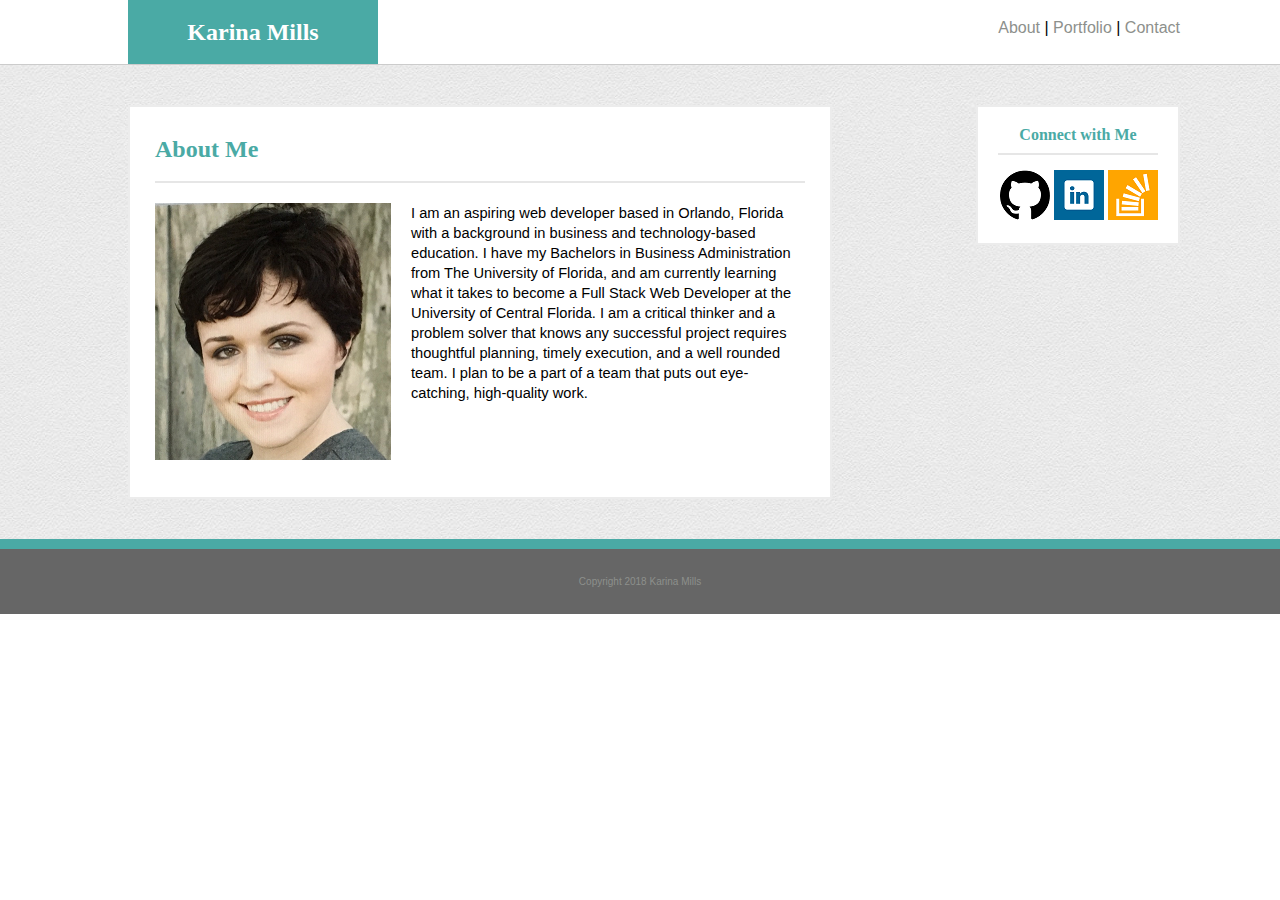
==== index.html @ f8eff34c "copied files into repo" ====
<!DOCTYPE html>
<html lang="en-us">

<head>
  <meta charset="UTF-8">
  <title>Bio: Karina Mills</title>
  <link rel="stylesheet" type="text/css" href="assets/css/reset.css">
  <link rel="stylesheet" type="text/css" href="assets/css/style.css">
</head>

<body>

<!--starts header section of page. Same for all html, except a href target _blank for current pages-->

  <header class= "header">
    <h1 class="karina">
        
      Karina Mills
      
    </h1>
    
    <section class="links">
      <a href="index.html" style="text-decoration: none">About</a>   |   <a href="portfolio.html"style="text-decoration: none"target="_blank">Portfolio</a>   |   <a href="contact.html"style="text-decoration: none"target="_blank">Contact</a>
    </section> 
  </header>

  <div class="line-separator-top"></div>

  <!--starts grey body area of page-->
  <div class="container">

    <section id="main-bio">

      <h2 class="aboutme">About Me</h2>
      <div class="line-about-me"></div>
      <div class="aboutmebody">
        <img src="assets/images/profile.png" alt="Karina Mills" id="bio-image">

        <p id="bio-p">I am an aspiring web developer based in Orlando, Florida with a background in business and technology-based education. I have my Bachelors in Business Administration from The University of Florida, and am currently learning what it takes to become a Full Stack Web Developer at the University of Central Florida. I am a critical thinker and a problem solver that knows any successful project requires thoughtful planning, timely execution, and a well rounded team. I plan to be a part of a team that puts out eye-catching, high-quality work.</p>
      </div>
    </section>
<!--starts social media "connect" box-->
    <section id="socialmedia">

      <h2 class="connect">Connect with Me</h2>

      <div class="connectline"></div>

      <a href="https://github.com/ksmills88"target="_blank"><img src="assets/images/github_icon.png" alt="Git Hub Icon" id="github"></a>

      <a href="https://www.linkedin.com/in/karina-mills-aa423875/"target="_blank"><img src="assets/images/linkedin_icon.png" alt="LinkedIn Icon" id="linkedin"></a>

      <a href="https://stackoverflow.com/users/9161051/karina-mills"target="_blank"><img src="assets/images/stackoverflow_icon.png" alt="Stack Overflow Icon" id="stackoverflow"></a>

    </section>
   
  </div>
  
  <div class="line-separator"></div>

  <footer id="footer">
    Copyright 2018 Karina Mills
  </footer>

</body>

</html>
---- assets/css/style.css ----
body {
    min-width:600px;
    height: 100%;
  
    
    
    
}

.header {
    background color: white;
    height: 64px;
    padding-left: 10%;
    padding-right: 100px;
    margin-bottom: 0;
    min-width: 600px;
    
    

}
.karina {
    width:250px;
    float: left;
    background-color: #4aaaa5;
    font-size: 24px;
    text-align: center;
    padding-top: 20px;
    padding-bottom:20px;
    color: white;
}
.links {
    width: calc(100% - 250px);
    float: left;
    text-align: right;
    padding-top: 20px;
    min-width: 180px;
    font-size: 12pt;
    font-family: Arial, Helvetica Neue, Helvetica, sans-serif;
}

h1,h2 {
    font-family: Georgia, 'Times New Roman', Times, serif;
    font-size: 24px;
    font-weight: bold;
}
.line-separator-top{
    border-bottom:1px solid #cccccc;
}

.container {
    
    background-image: url(../images/creampaper.png);
    padding-top: 40px;
    padding-bottom: 40px;
    position: relative;
    
    
   
    
}
#main-bio {
    background-color: white;
    padding-left: 25px;
    padding-right:25px;
    padding-top: 30px;
    padding-bottom: 30px;
    margin-right: 35%;
    margin-left: 10%;
    height: 330px;
    min-width: 550px;
    max-width: 800px;
    border:2px solid #ececec;
    
}
.aboutme {
    color: #4aaaa5;
    padding-bottom: 20px;
}
.aboutmebody {
    margin-top: 20px;
    position: relative;
}
.line-about-me{
    border-bottom:2px solid #e6e6e6;
}
#bio-image {
    float: left;
    width: 236px;
    margin-right: 20px;
    
}
#bio-p {
    float: left;
    width: calc(100% - 256px);
    font-size: 11pt;
    line-height: 15pt; 
    font-family: Arial, Helvetica Neue, Helvetica, sans-serif;    
}

#socialmedia {
    position: absolute;
    top: 40px;
    right: 100px;
    width: 160px;
    float: left;
    text-align: right;
    background-color: white;
    padding: 20px;
    border:2px solid #ececec;

}

.connect {
    color: #4aaaa5;
    font-size: 12pt;
    text-align: center;
}

.connectline {
    border-bottom:2px solid #e6e6e6;
    padding-top: 10px;
    
}

#github {
padding-top: 15px;
}


#linkedin {

}

#stackoverflow {

}



.line-separator{
    height:10px;
    background:#4aaaa5;
    border-bottom:1px solid #666666;
    
}
#footer {
    background-color: #666666;
    text-align: center;
    color: #8d908c;
    font-size: 10px;
    padding-top: 27px;
    padding-bottom: 27px;
    font-family: Arial, Helvetica Neue, Helvetica, sans-serif;
    clear: both;
   

}
a {
    color: #8d908c;
    font-family: Arial, Helvetica Neue, Helvetica, sans-serif;
}
a:hover {
    color: #4aaaa5;
    background-color: #e6e6e6;
}
.contact_form {
    margin: 20px auto;
    width:550px;
    text-align: left;
    font-family: Arial, Helvetica Neue, Helvetica, sans-serif;
    color: #9ea1b0;
    font-size: 10pt;
    
}
#name {
    width: 540px;
    font-size: 9pt;
    font-family: Arial, Helvetica Neue, Helvetica, sans-serif;
    padding: 5px;
    margin-bottom: 8px;
    margin-top: 5px;
    
}


#email{
    width: 540px;
    font-size: 9pt;
    font-family: Arial, Helvetica Neue, Helvetica, sans-serif;
    padding: 5px;
    margin-bottom: 8px;
    margin-top: 5px;
}
#message{
    width: 540px;
    font-size: 9pt;
    font-family: Arial, Helvetica Neue, Helvetica, sans-serif;
    padding: 5px;
    margin-bottom: 8px;
    margin-top: 5px;
    height: 100px;
}
input[type="text"] {
    display: block;
    margin-bottom: 25px;
    width: 100%;
    border: 2px solid #ededed;
    
}

input[type="email"] {
    display: block;
    margin-bottom: 25px;
    width: 100%;
    border: 2px solid #ededed;
}
input[type="submit"] {
    display: block;
    color: white;
    background-color: #4aaaa5;
    padding: 8px 20px 8px 20px;
    border: none;
    margin-top: 10px;
}
input[type="submit"]:hover {
    background-color: #77e0da
}

input[name="message"] {
    display: block;
    margin-bottom: 25px;
    width: 100%;
    border: 2px solid #ededed;
    color: #ededed;
}
#flower {
    
    top: 5%;
    left: 5%;
}
#water {
    float:left;
    
}

}
#moon {
    float: left;
}
.images {
    float: left;
    position: absolute;
    height: 300px;
    width: 550px;
    background-color: pink;
    margin: 0 auto;
}
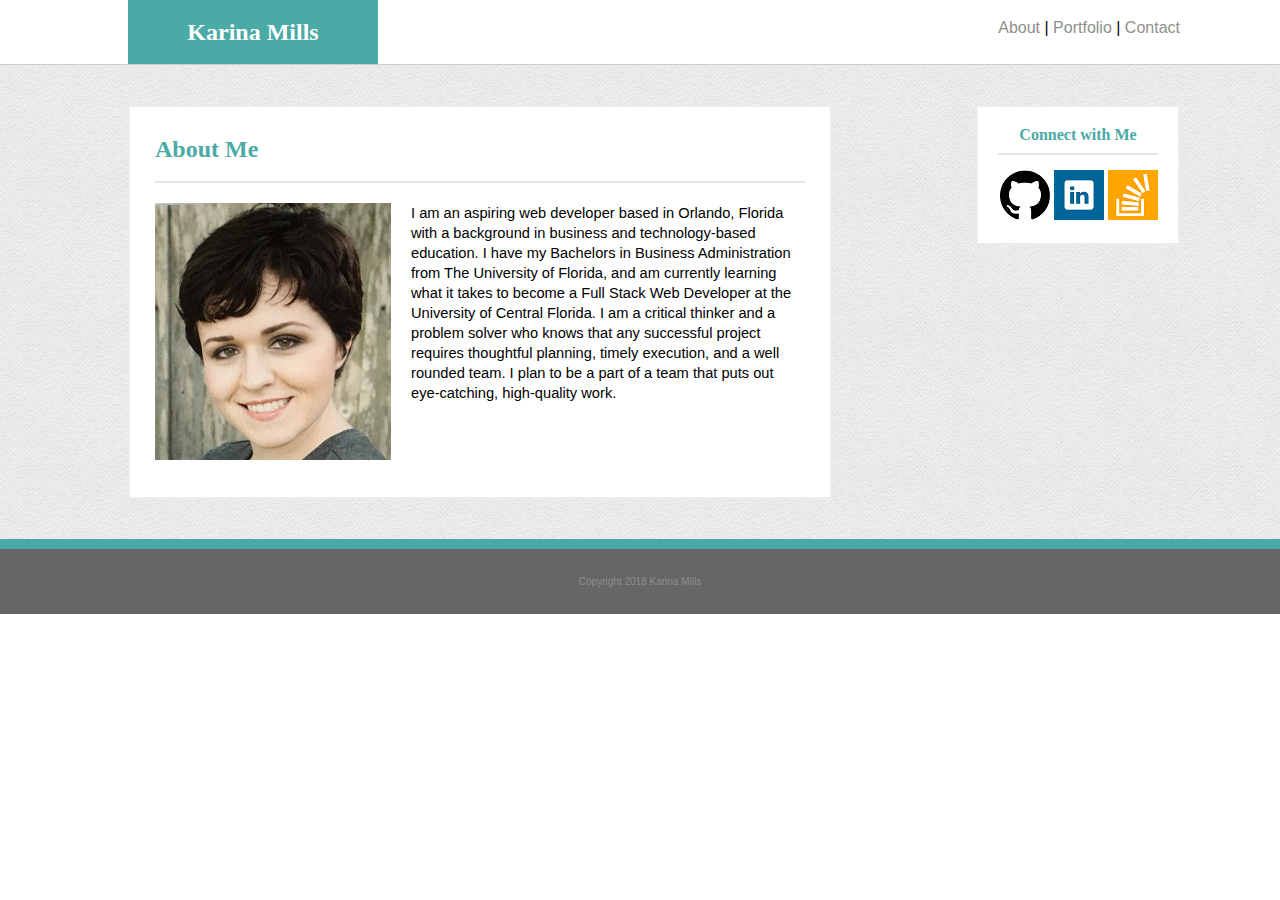
==== commit 76e613e0: "ready" ====
--- a/index.html
+++ b/index.html
@@ -20,7 +20,7 @@
     </h1>
     
     <section class="links">
-      <a href="index.html" style="text-decoration: none">About</a>   |   <a href="portfolio.html"style="text-decoration: none"target="_blank">Portfolio</a>   |   <a href="contact.html"style="text-decoration: none"target="_blank">Contact</a>
+      <a href="index.html" style="text-decoration: none">About</a>   |   <a href="portfolio.html"style="text-decoration: none">Portfolio</a>   |   <a href="contact.html"style="text-decoration: none">Contact</a>
     </section> 
   </header>
 
@@ -36,7 +36,7 @@
       <div class="aboutmebody">
         <img src="assets/images/profile.png" alt="Karina Mills" id="bio-image">
 
-        <p id="bio-p">I am an aspiring web developer based in Orlando, Florida with a background in business and technology-based education. I have my Bachelors in Business Administration from The University of Florida, and am currently learning what it takes to become a Full Stack Web Developer at the University of Central Florida. I am a critical thinker and a problem solver that knows any successful project requires thoughtful planning, timely execution, and a well rounded team. I plan to be a part of a team that puts out eye-catching, high-quality work.</p>
+        <p id="bio-p">I am an aspiring web developer based in Orlando, Florida with a background in business and technology-based education. I have my Bachelors in Business Administration from The University of Florida, and am currently learning what it takes to become a Full Stack Web Developer at the University of Central Florida. I am a critical thinker and a problem solver who knows that any successful project requires thoughtful planning, timely execution, and a well rounded team. I plan to be a part of a team that puts out eye-catching, high-quality work.</p>
       </div>
     </section>
 <!--starts social media "connect" box-->
--- a/assets/css/style.css
+++ b/assets/css/style.css
@@ -199,6 +199,7 @@
     margin-bottom: 8px;
     margin-top: 5px;
     height: 100px;
+    border: 2px solid #ededed;
 }
 input[type="text"] {
     display: block;
@@ -233,25 +234,62 @@
     border: 2px solid #ededed;
     color: #ededed;
 }
-#flower {
-    
-    top: 5%;
-    left: 5%;
-}
-#water {
-    float:left;
-    
-}
-
-}
-#moon {
-    float: left;
-}
+
 .images {
-    float: left;
+    
     position: absolute;
     height: 300px;
-    width: 550px;
-    background-color: pink;
-    margin: 0 auto;
-}+    width: 550px;  
+    margin-top: 20px;
+}
+#water {
+    position: relative;
+    text align: center;
+    color: white;
+    float: left;
+    
+}
+
+     
+#flower {
+    margin-bottom: 20px;
+    margin-right: 25px;
+    position: relative;
+    text align: center;
+    color: white;
+    float: left;
+    
+ 
+}
+ 
+ 
+ #lights {
+    
+     margin-right: 25px;
+     
+     position: relative;
+    text align: center;
+    color: white; 
+    float: left;
+    clear: left;
+ }
+
+#moon {
+    
+    position: relative;
+    text align: center;
+    color: white; 
+    
+    float: left;
+   
+}
+
+
+.words {
+    position: absolute;
+    bottom: 10px;
+    height: 25px;
+    width: 180px;
+    background-color: #4aaaa5;
+    text-align: center;
+}
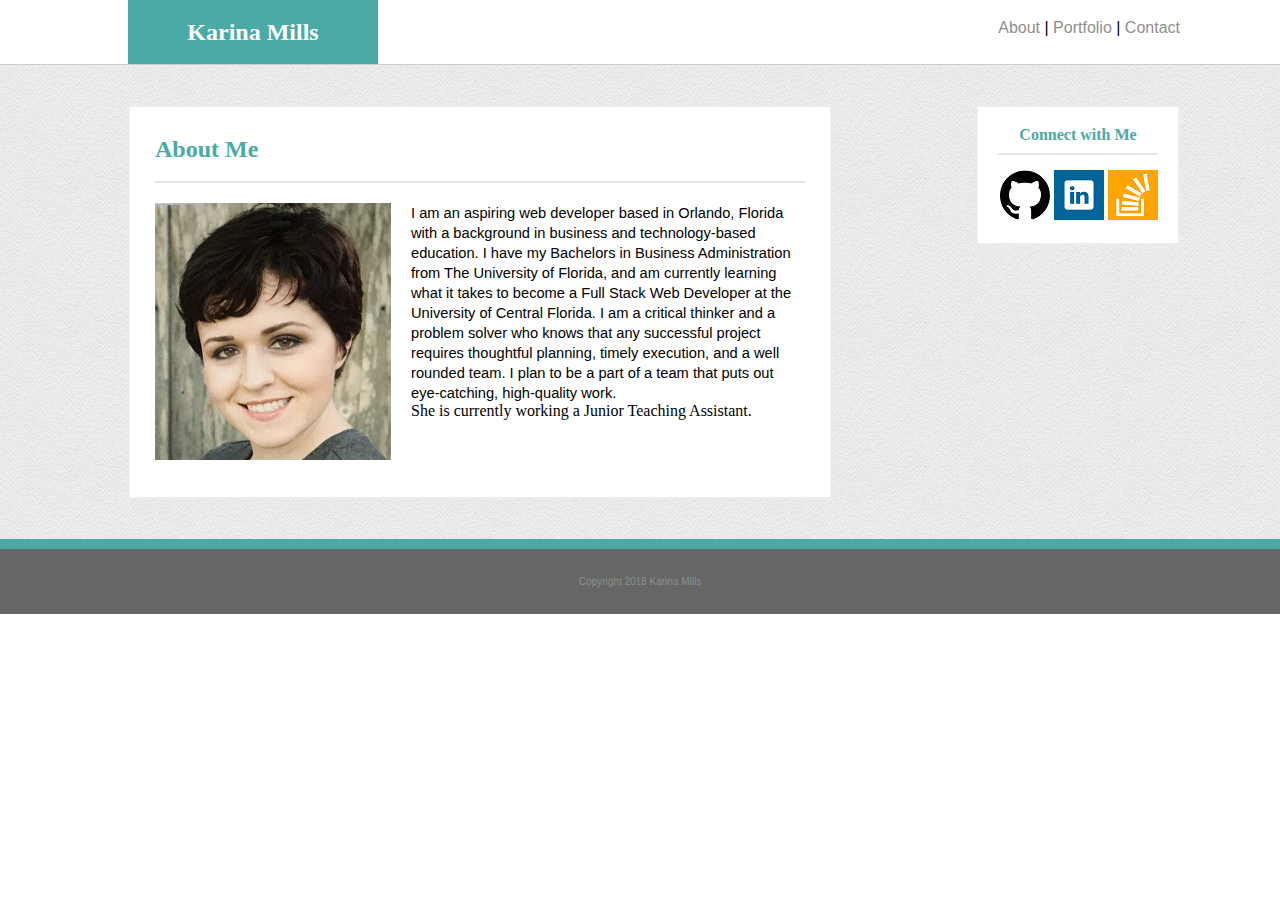
==== commit 05c33515: "Added paragraph" ====
--- a/index.html
+++ b/index.html
@@ -36,7 +36,12 @@
       <div class="aboutmebody">
         <img src="assets/images/profile.png" alt="Karina Mills" id="bio-image">
 
-        <p id="bio-p">I am an aspiring web developer based in Orlando, Florida with a background in business and technology-based education. I have my Bachelors in Business Administration from The University of Florida, and am currently learning what it takes to become a Full Stack Web Developer at the University of Central Florida. I am a critical thinker and a problem solver who knows that any successful project requires thoughtful planning, timely execution, and a well rounded team. I plan to be a part of a team that puts out eye-catching, high-quality work.</p>
+        <p id="bio-p">I am an aspiring web developer based in Orlando, Florida with a background in
+          business and technology-based education. 
+          I have my Bachelors in Business Administration from The University of Florida, and am currently
+          learning what it takes to become a Full Stack Web Developer at the University of Central Florida.
+          I am a critical thinker and a problem solver who knows that any successful project requires thoughtful planning, timely execution, and a well rounded team. I plan to be a part of a team that puts out eye-catching, high-quality work.</p>
+          <p>She is currently working a Junior Teaching Assistant.</p>
       </div>
     </section>
 <!--starts social media "connect" box-->
